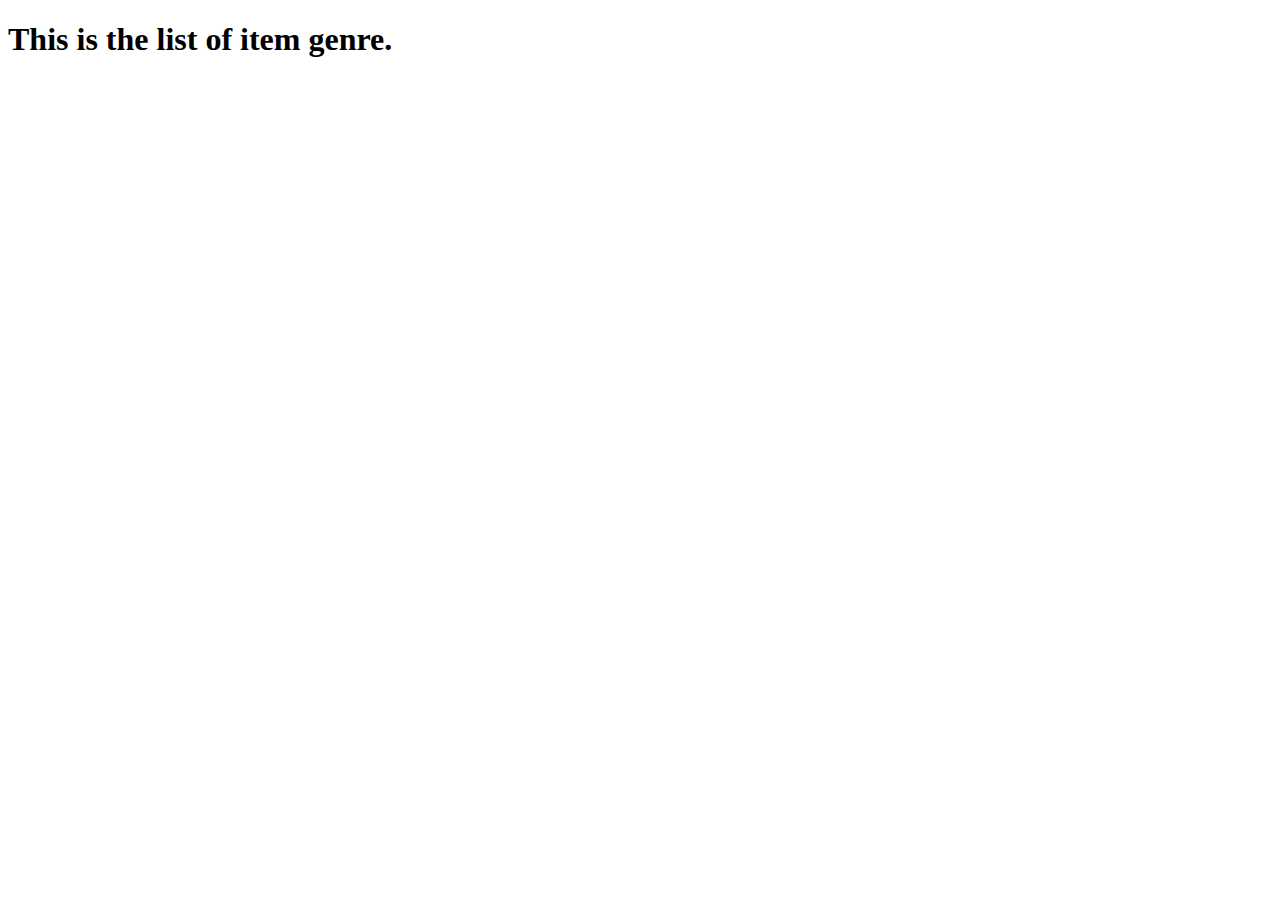
==== src/main/resources/templates/genre.html @ a448bfd0 "Genre feature work, but items feature doesn't work." ====
<!DOCTYPE html>
<html xmlns:th="http://www.thymeleaf.org">
<head>
    <meta charset="UTF-8">
    <title>Item genre list</title>
</head>
<body>
<h1>This is the list of item genre.</h1>

    <div th:each = "genre: ${genre.getChildren()}">
        <p th:text="${genre.getChild().getGenreName()}"></p>
    </div>

    </div>
</body>
</html>
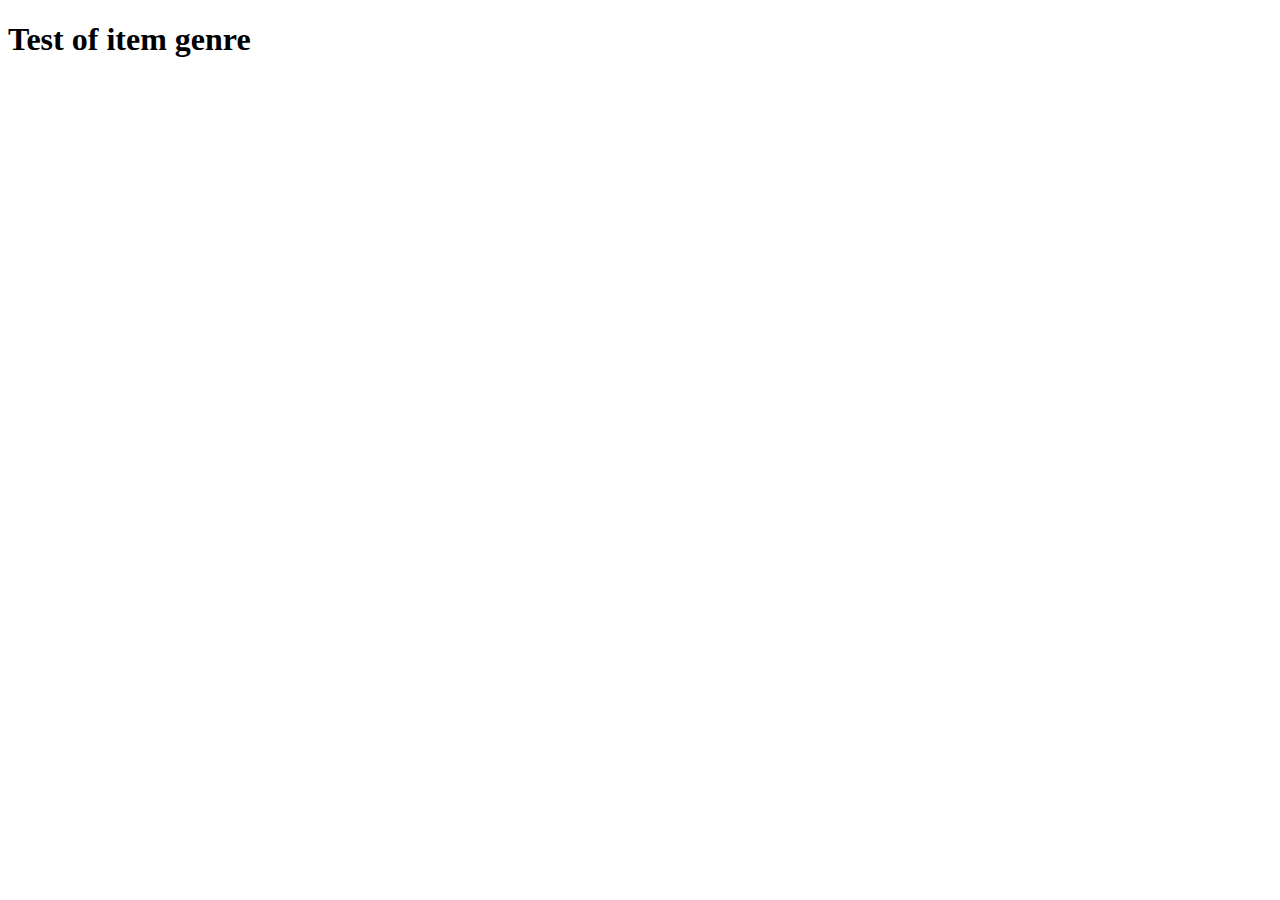
==== commit 26503919: "revised image display error" ====
--- a/src/main/resources/templates/genre.html
+++ b/src/main/resources/templates/genre.html
@@ -2,15 +2,16 @@
 <html xmlns:th="http://www.thymeleaf.org">
 <head>
     <meta charset="UTF-8">
-    <title>Item genre list</title>
+    <meta name="viewport" content="width=device-width, initial-scale=1.0">
+    <title>Item genre list test</title>
 </head>
 <body>
-<h1>This is the list of item genre.</h1>
+
+    <h1>Test of item genre</h1>
 
     <div th:each = "genre: ${genre.getChildren()}">
         <p th:text="${genre.getChild().getGenreName()}"></p>
     </div>
 
-    </div>
 </body>
 </html>